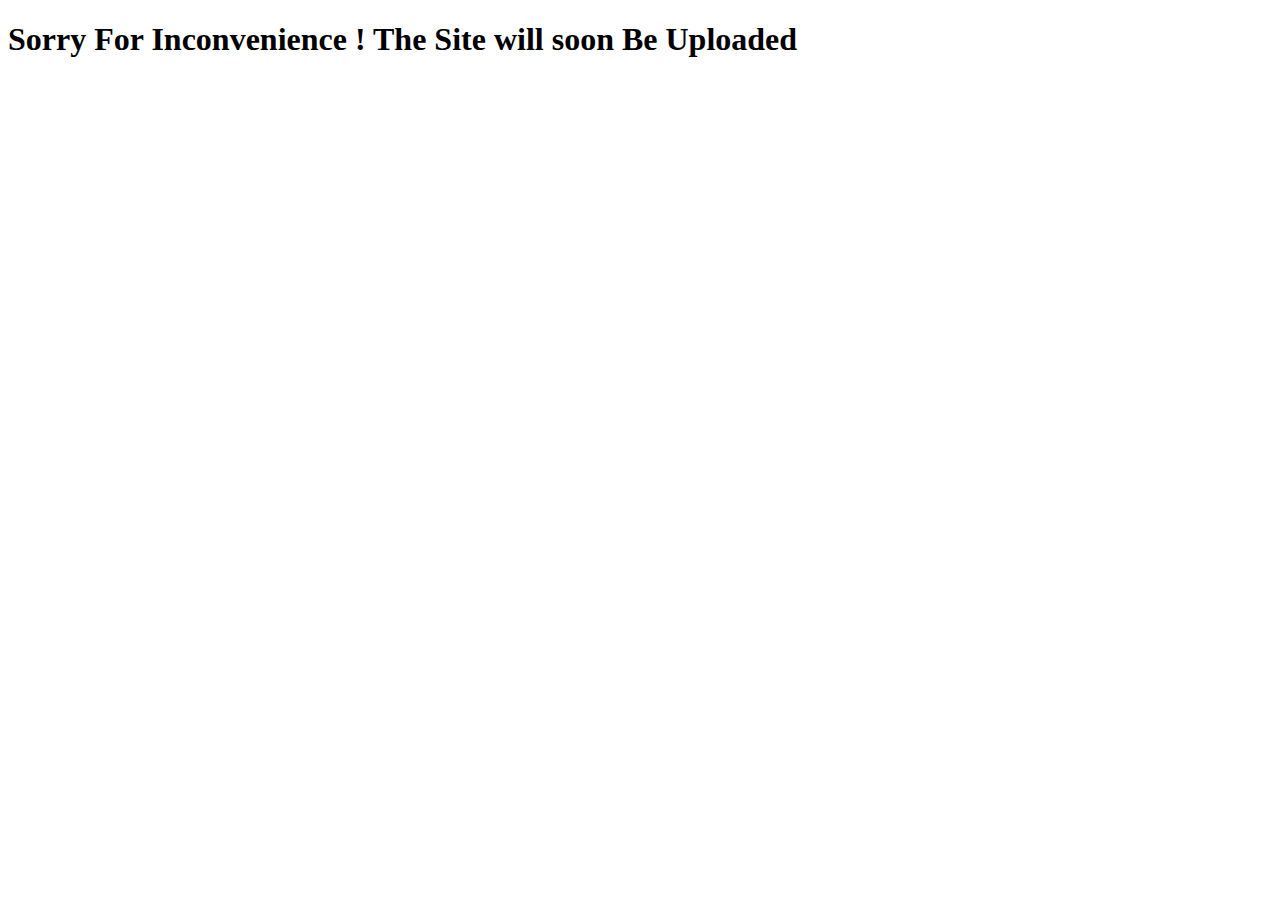
==== index.html @ cd5cd6f5 "Create index.html" ====
<!DOCTYPE html>
<html lang="en">
<head>
    <meta charset="UTF-8">
    <meta http-equiv="X-UA-Compatible" content="IE=edge">
    <meta name="viewport" content="width=device-width, initial-scale=1.0">
    <title>Document</title>
</head>
<body>
    <h1>Sorry For Inconvenience ! The Site will soon Be Uploaded</h1>
</body>
</html>
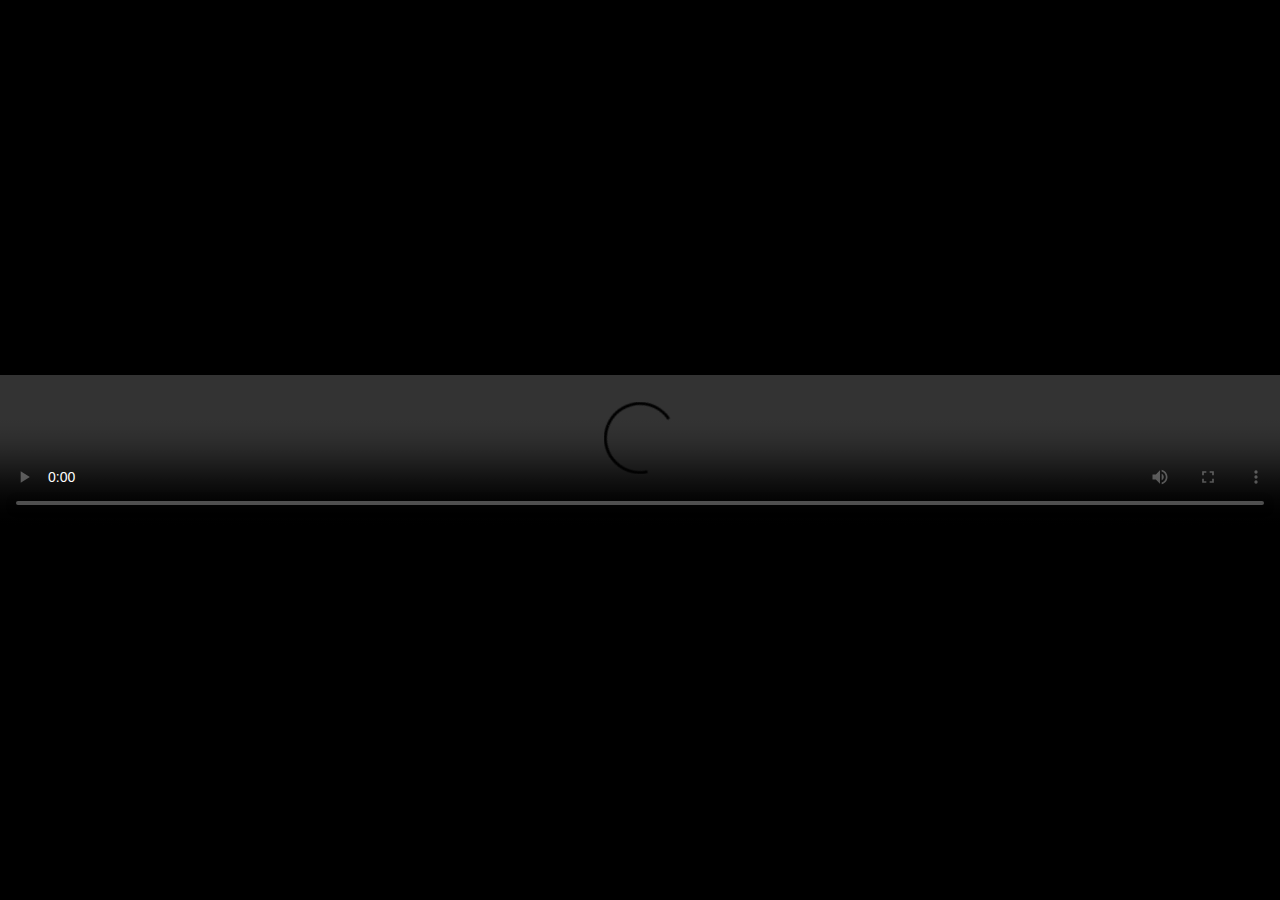
==== commit b4f3e686: "Presentation" ====
--- a/index.html
+++ b/index.html
@@ -1,12 +1,68 @@
 <!DOCTYPE html>
 <html lang="en">
+
 <head>
     <meta charset="UTF-8">
     <meta http-equiv="X-UA-Compatible" content="IE=edge">
     <meta name="viewport" content="width=device-width, initial-scale=1.0">
-    <title>Document</title>
+    <title>Welcome to the world of Futuristic Schools</title>
+    <style>
+        * {
+            padding: 0;
+            margin: 0;
+        }
+        
+        body {
+            overflow: hidden;
+            background-color: black;
+
+        }
+
+        #slideSource {
+            opacity: 1;
+            -webkit-transition: opacity 3s;
+            -moz-transition: opacity 3s;
+            transition: opacity 3s;
+            overflow: hidden;
+        }
+
+        #slideSource.fade {
+            opacity: 0;
+        }
+
+        #myVideo {
+            margin-top: 50vh;
+            transform: translate(0, -50%);
+        }
+    </style>
+    <script src="https://ajax.googleapis.com/ajax/libs/jquery/3.5.1/jquery.min.js"></script>
 </head>
+
 <body>
-    <h1>Sorry For Inconvenience ! The Site will soon Be Uploaded</h1>
+    <div id="slideSource" style="width:100vw; height: 100vh;">
+        <video id="myVideo" width="100%" height="auto" autoplay="true" controls>
+            <source src="Videos/Preloader.mp4" type="video/mp4">
+            <!-- <source src="mov_bbb.ogg" type="video/ogg"> -->
+        </video>
+    </div>
+
+    <script>
+
+        $(document).ready(function () {
+            alert("Press or touch anywhere to start")
+            $("#myVideo").play();
+        });
+
+
+        var vid = document.getElementById("myVideo");
+        vid.onended = function () {
+            $("#slideSource").fadeOut(5000);
+
+            // alert("The video has ended");
+            window.location = "new.html"
+        };
+
+    </script>
 </body>
+
 </html>